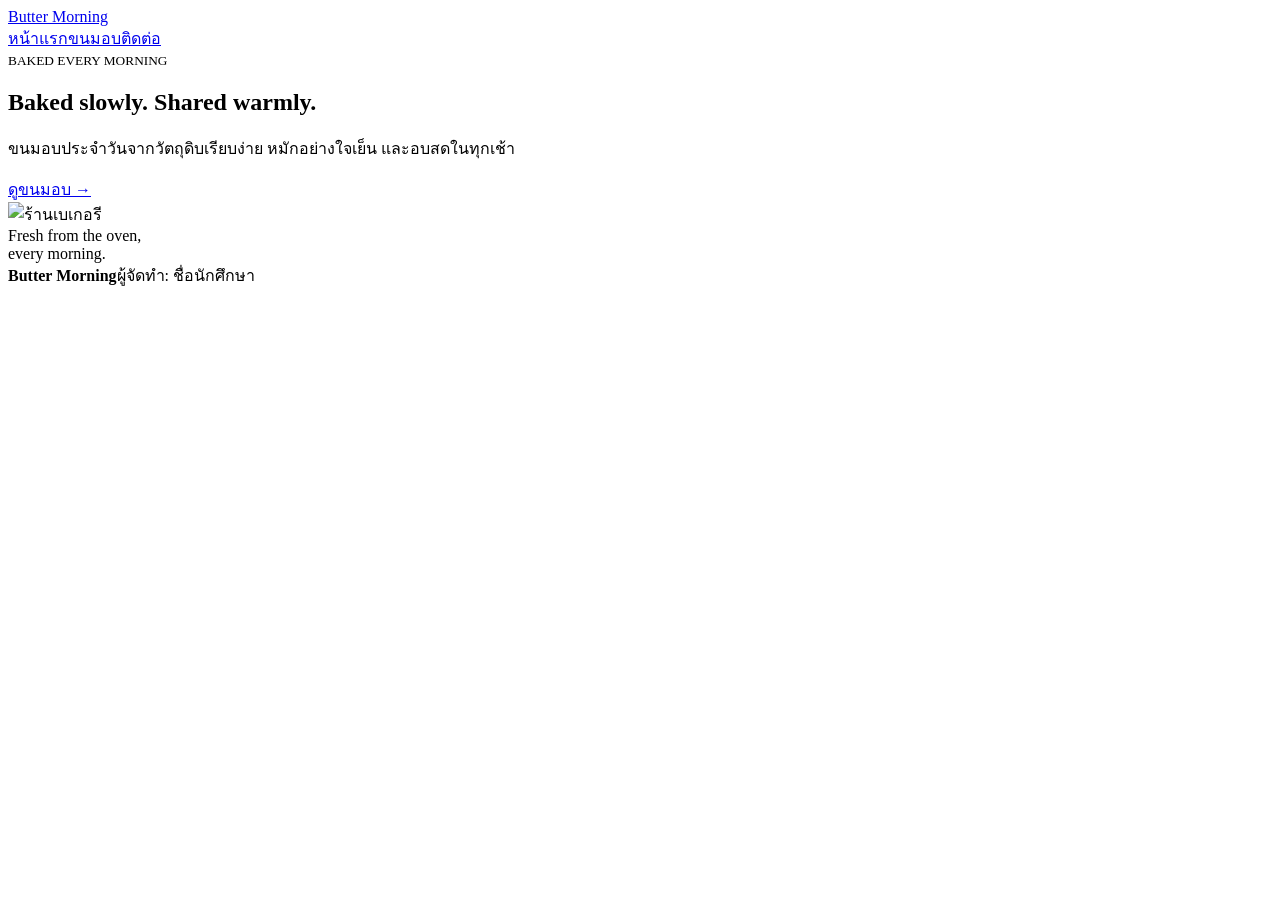
==== index.html @ df5ff7d8 "Add files via upload" ====
<!doctype html><html lang="th"><head><meta charset="utf-8"><meta name="viewport" content="width=device-width,initial-scale=1"><title>หน้าแรก | Butter Morning</title><link rel="stylesheet" href="assets/style.css"></head><body class="collage"><header class="header"><nav class="nav container"><a class="brand" href="hello.html">Butter Morning</a><div class="links"><a href="hello.html">หน้าแรก</a><a href="bakery.html">ขนมอบ</a><a href="order.html">ติดต่อ</a></div></nav></header><main class="hero"><div class="container collage"><section class="hero-copy"><small>BAKED EVERY MORNING</small><h1>Baked slowly. Shared warmly.</h1><p>ขนมอบประจำวันจากวัตถุดิบเรียบง่าย หมักอย่างใจเย็น และอบสดในทุกเช้า</p><a class="button" href="fresh.html">ดูขนมอบ →</a></section><img src="https://images.unsplash.com/photo-1509440159596-0249088772ff?auto=format&fit=crop&w=1600&q=85" alt="ร้านเบเกอรี"><div class="second collage-note">Fresh from the oven,<br>every morning.</div></div></main><footer class="footer"><div class="container footer-row"><strong>Butter Morning</strong><span class="footer-student">ผู้จัดทำ: ชื่อนักศึกษา</span></div></footer></body></html>
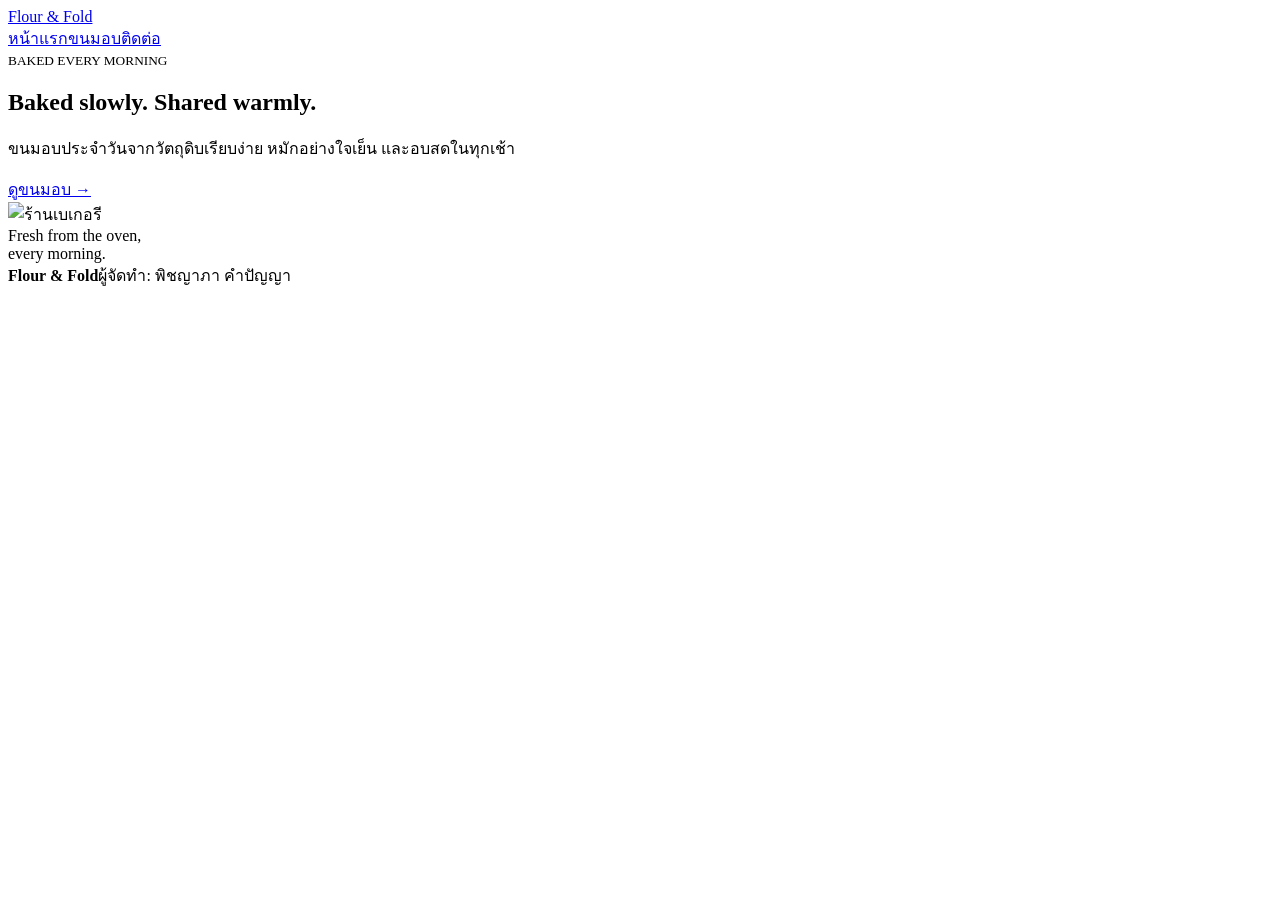
==== commit ef476fc5: "Update index.html" ====
--- a/index.html
+++ b/index.html
@@ -1 +1,2 @@
-<!doctype html><html lang="th"><head><meta charset="utf-8"><meta name="viewport" content="width=device-width,initial-scale=1"><title>หน้าแรก | Butter Morning</title><link rel="stylesheet" href="assets/style.css"></head><body class="collage"><header class="header"><nav class="nav container"><a class="brand" href="hello.html">Butter Morning</a><div class="links"><a href="hello.html">หน้าแรก</a><a href="bakery.html">ขนมอบ</a><a href="order.html">ติดต่อ</a></div></nav></header><main class="hero"><div class="container collage"><section class="hero-copy"><small>BAKED EVERY MORNING</small><h1>Baked slowly. Shared warmly.</h1><p>ขนมอบประจำวันจากวัตถุดิบเรียบง่าย หมักอย่างใจเย็น และอบสดในทุกเช้า</p><a class="button" href="fresh.html">ดูขนมอบ →</a></section><img src="https://images.unsplash.com/photo-1509440159596-0249088772ff?auto=format&fit=crop&w=1600&q=85" alt="ร้านเบเกอรี"><div class="second collage-note">Fresh from the oven,<br>every morning.</div></div></main><footer class="footer"><div class="container footer-row"><strong>Butter Morning</strong><span class="footer-student">ผู้จัดทำ: ชื่อนักศึกษา</span></div></footer></body></html>+<!DOCTYPE html>
+<html lang="th"><head><meta charset="utf-8"><meta name="viewport" content="width=device-width,initial-scale=1"><title>หน้าแรก | Flour &amp; Fold</title><link rel="stylesheet" href="assets/style.css"></head><body class="collage"><header class="header"><nav class="nav container"><a class="brand" href="hello.html">Flour &amp; Fold</a><div class="links"><a href="index.html">หน้าแรก</a><a href="bakes.html">ขนมอบ</a><a href="contact.html">ติดต่อ</a></div></nav></header><main class="hero"><div class="container collage"><section class="hero-copy"><small>BAKED EVERY MORNING</small><h1>Baked slowly. Shared warmly.</h1><p>ขนมอบประจำวันจากวัตถุดิบเรียบง่าย หมักอย่างใจเย็น และอบสดในทุกเช้า</p><a class="button" href="bakes.html">ดูขนมอบ →</a></section><img src="images/bakery-hero.svg" alt="ร้านเบเกอรี"><div class="second collage-note">Fresh from the oven,<br>every morning.</div></div></main><footer class="footer"><div class="container footer-row"><strong>Flour &amp; Fold</strong><span class="footer-student">ผู้จัดทำ: พิชญาภา คำปัญญา</span></div></footer></body></html>
